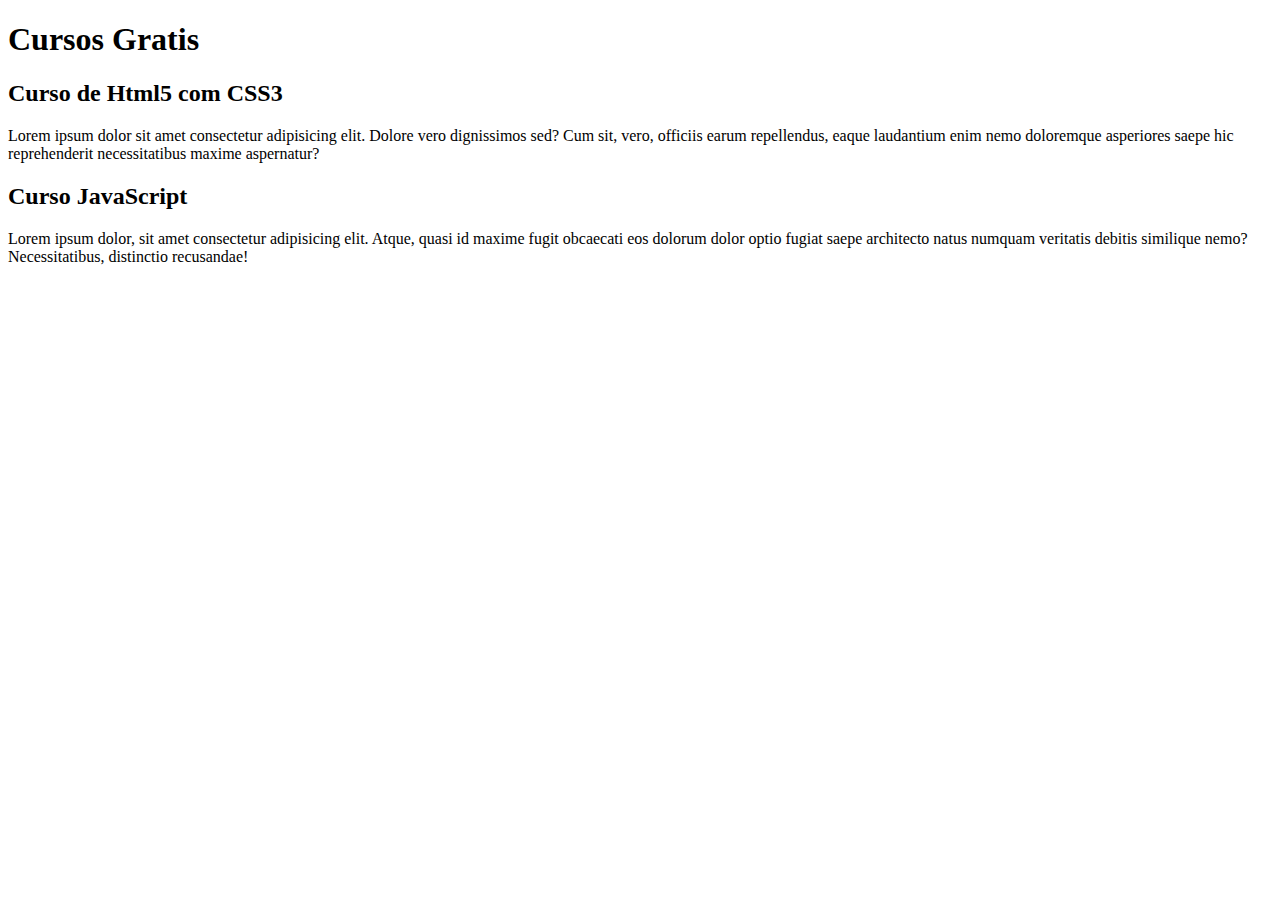
==== Index.html @ 52b99951 "troquei o titulo" ====
<!DOCTYPE html>
<html lang="pt-br">
<head>
    <meta charset="UTF-8">
    <meta http-equiv="X-UA-Compatible" content="IE=edge">
    <meta name="viewport" content="width=device-width, initial-scale=1.0">
    <title>Site CursoVideo</title>
</head>
<body>
    <main>
        <header>
            <h1>Cursos Gratis</h1>
            <article>
                <h2> Curso de Html5 com CSS3</h2>
                <p>Lorem ipsum dolor sit amet consectetur adipisicing elit. Dolore vero dignissimos sed? Cum sit, vero, officiis earum repellendus, eaque laudantium enim nemo doloremque asperiores saepe hic reprehenderit necessitatibus maxime aspernatur?</p>
            </article>
            <article>
                <h2>Curso JavaScript</h2>
                <p>Lorem ipsum dolor, sit amet consectetur adipisicing elit. Atque, quasi id maxime fugit obcaecati eos dolorum dolor optio fugiat saepe architecto natus numquam veritatis debitis similique nemo? Necessitatibus, distinctio recusandae!</p>
            </article>
            
        </header>
    </main>
</body>
</html>
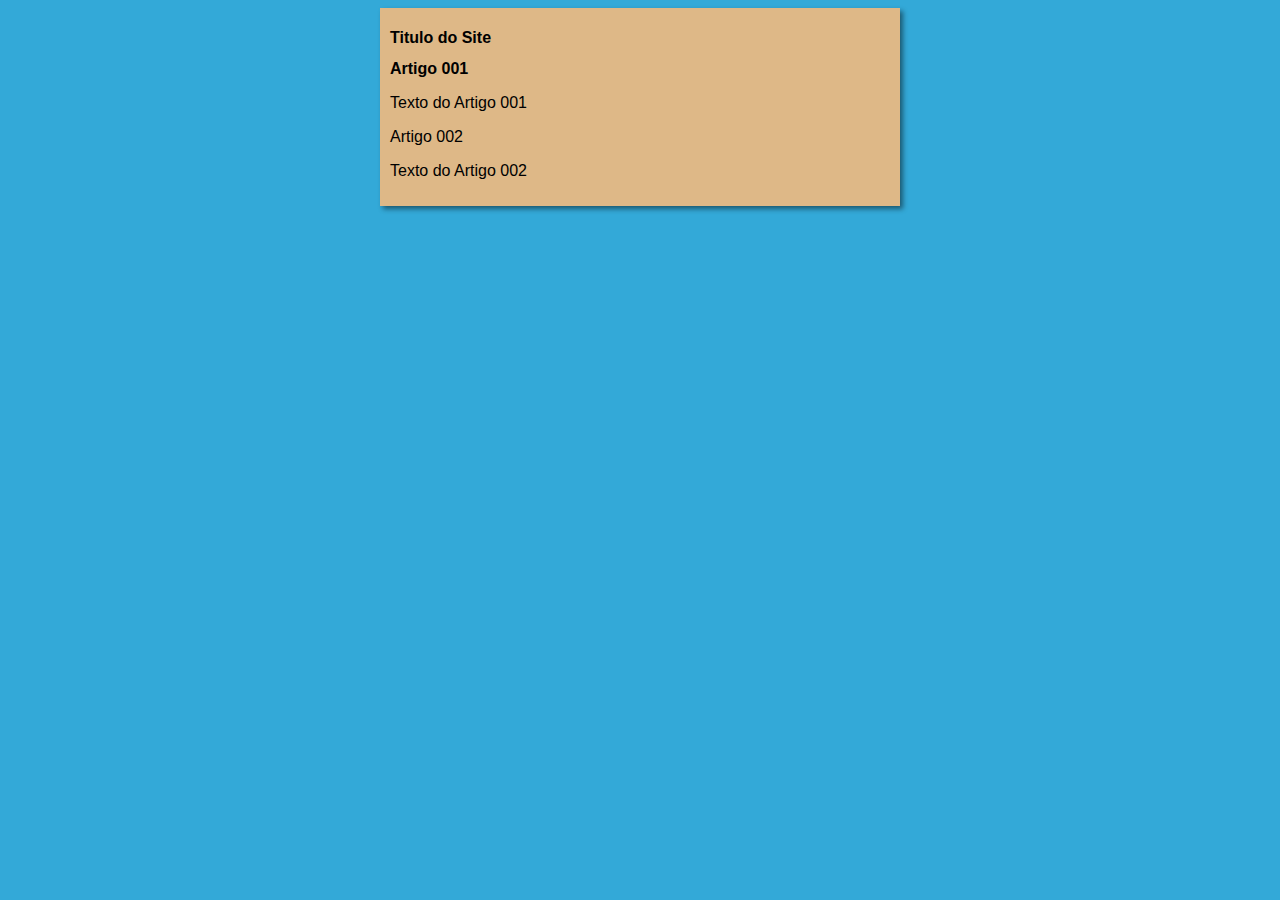
==== commit 46a368e5: "Titulo do site" ====
--- a/Index.html
+++ b/Index.html
@@ -4,19 +4,19 @@
     <meta charset="UTF-8">
     <meta http-equiv="X-UA-Compatible" content="IE=edge">
     <meta name="viewport" content="width=device-width, initial-scale=1.0">
-    <title>Site CursoVideo</title>
+    <title>Curso em Video</title>
+    <link rel="stylesheet" href="estilos/StyleIndex.css">
 </head>
 <body>
     <main>
         <header>
-            <h1>Cursos Gratis</h1>
+            <h1>Titulo do Site</h1>
             <article>
-                <h2> Curso de Html5 com CSS3</h2>
-                <p>Lorem ipsum dolor sit amet consectetur adipisicing elit. Dolore vero dignissimos sed? Cum sit, vero, officiis earum repellendus, eaque laudantium enim nemo doloremque asperiores saepe hic reprehenderit necessitatibus maxime aspernatur?</p>
+                <h2> Artigo 001</h2>
+                <p>Texto do Artigo 001</p>
             </article>
-            <article>
-                <h2>Curso JavaScript</h2>
-                <p>Lorem ipsum dolor, sit amet consectetur adipisicing elit. Atque, quasi id maxime fugit obcaecati eos dolorum dolor optio fugiat saepe architecto natus numquam veritatis debitis similique nemo? Necessitatibus, distinctio recusandae!</p>
+            <article>Artigo 002
+                <p>Texto do Artigo 002</p>
             </article>
             
         </header>
--- a/estilos/StyleIndex.css
+++ b/estilos/StyleIndex.css
@@ -0,0 +1,14 @@
+* {
+    font-family: Arial, Helvetica, sans-serif;
+    font-size: 16px;
+}
+body {
+    background-color: rgb(51, 169, 216);
+}
+main {
+    background-color: burlywood;
+    width: 500px;
+    margin: auto;
+    padding: 10px;
+    box-shadow: 3px 3px 5px rgba(0, 0, 0, 0.473);
+}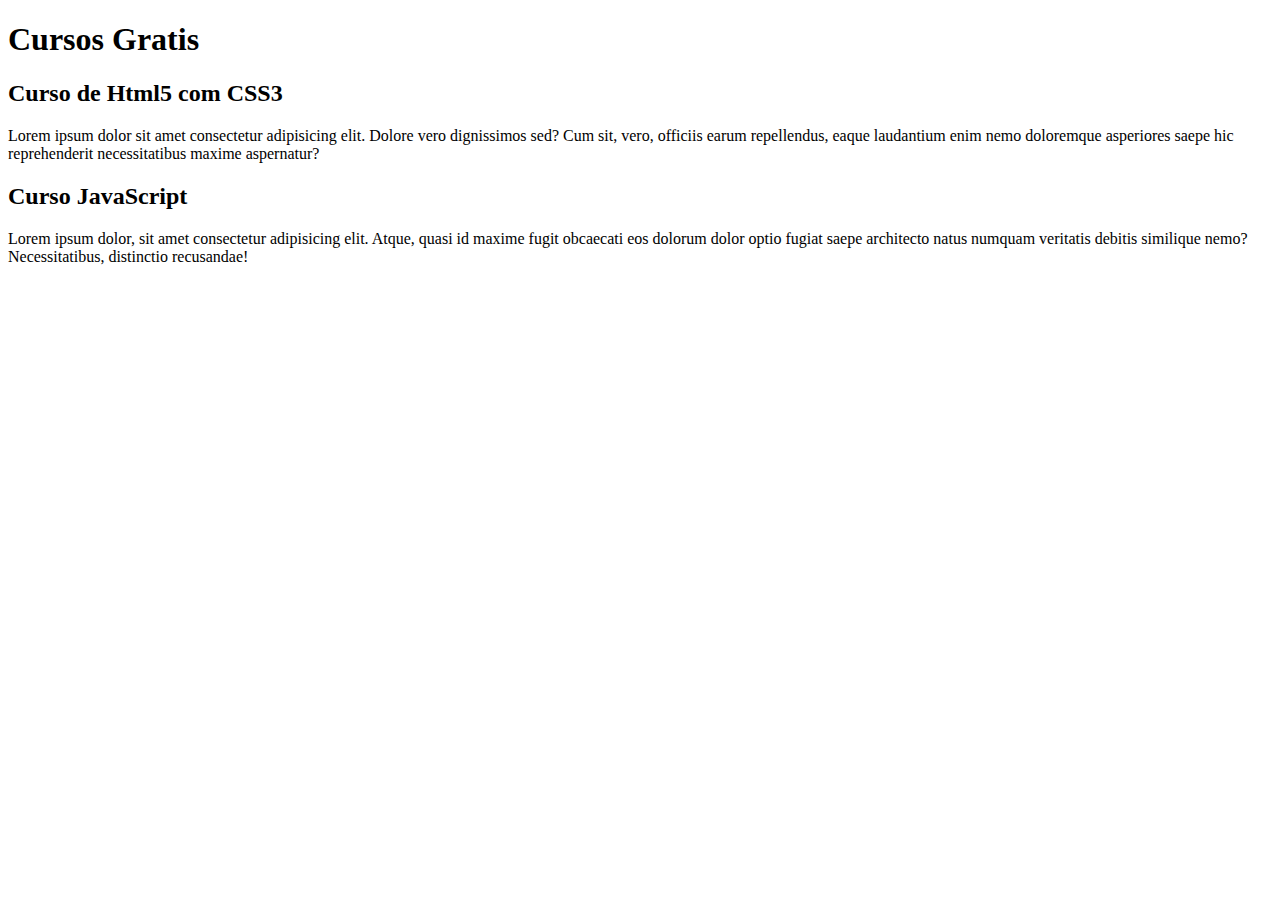
==== commit b89822a8: "Squashed commit of the following:" ====
--- a/Index.html
+++ b/Index.html
@@ -4,19 +4,19 @@
     <meta charset="UTF-8">
     <meta http-equiv="X-UA-Compatible" content="IE=edge">
     <meta name="viewport" content="width=device-width, initial-scale=1.0">
-    <title>Curso em Video</title>
-    <link rel="stylesheet" href="estilos/StyleIndex.css">
+    <title>Site CursoVideo</title>
 </head>
 <body>
     <main>
         <header>
-            <h1>Titulo do Site</h1>
+            <h1>Cursos Gratis</h1>
             <article>
-                <h2> Artigo 001</h2>
-                <p>Texto do Artigo 001</p>
+                <h2> Curso de Html5 com CSS3</h2>
+                <p>Lorem ipsum dolor sit amet consectetur adipisicing elit. Dolore vero dignissimos sed? Cum sit, vero, officiis earum repellendus, eaque laudantium enim nemo doloremque asperiores saepe hic reprehenderit necessitatibus maxime aspernatur?</p>
             </article>
-            <article>Artigo 002
-                <p>Texto do Artigo 002</p>
+            <article>
+                <h2>Curso JavaScript</h2>
+                <p>Lorem ipsum dolor, sit amet consectetur adipisicing elit. Atque, quasi id maxime fugit obcaecati eos dolorum dolor optio fugiat saepe architecto natus numquam veritatis debitis similique nemo? Necessitatibus, distinctio recusandae!</p>
             </article>
             
         </header>
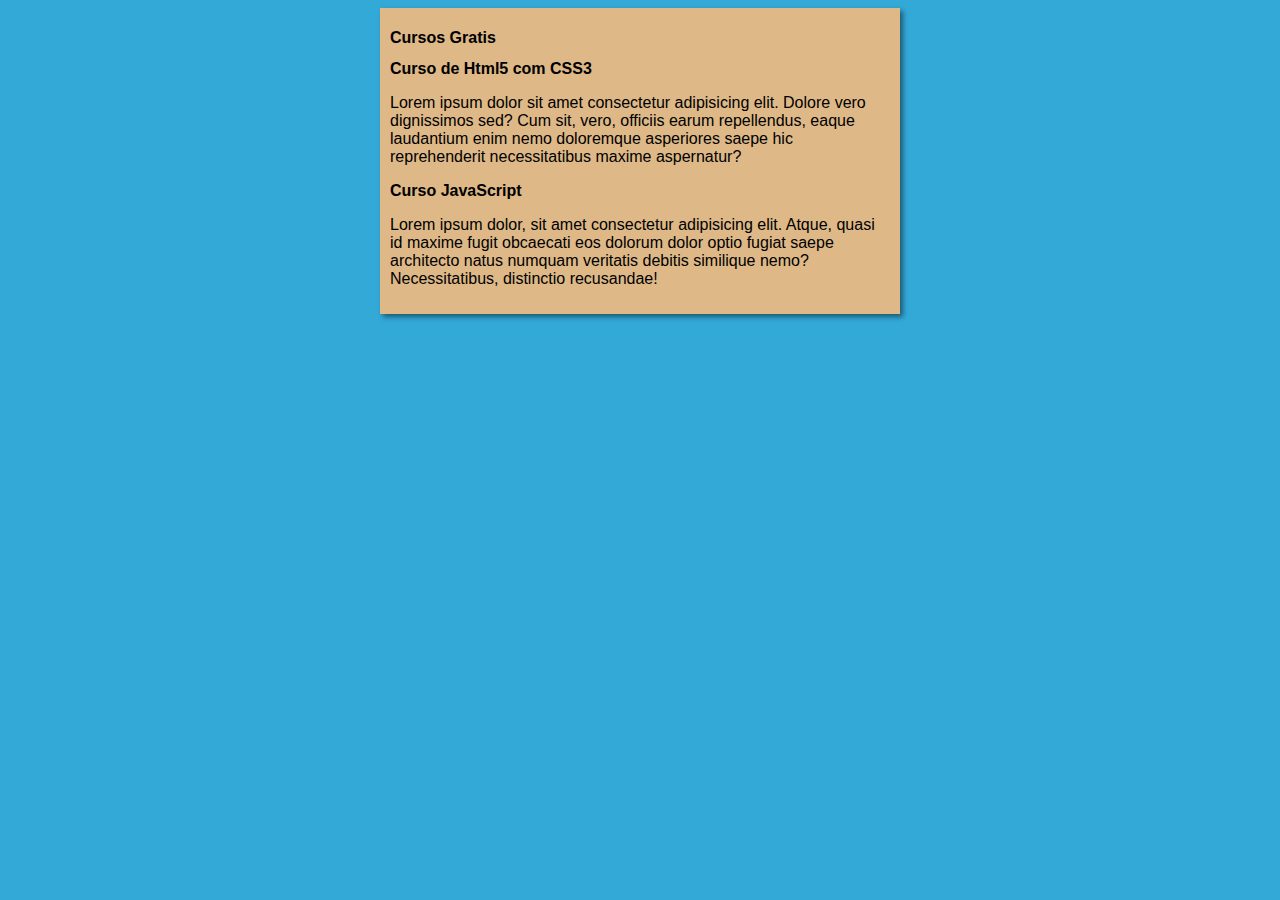
==== commit d5d31b2f: "Merge branch 'Conteudo' into Design" ====
--- a/Index.html
+++ b/Index.html
@@ -4,7 +4,8 @@
     <meta charset="UTF-8">
     <meta http-equiv="X-UA-Compatible" content="IE=edge">
     <meta name="viewport" content="width=device-width, initial-scale=1.0">
-    <title>Site CursoVideo</title>
+    <title>Curso em Video</title>
+    <link rel="stylesheet" href="estilos/StyleIndex.css">
 </head>
 <body>
     <main>
--- a/estilos/StyleIndex.css
+++ b/estilos/StyleIndex.css
@@ -0,0 +1,14 @@
+* {
+    font-family: Arial, Helvetica, sans-serif;
+    font-size: 16px;
+}
+body {
+    background-color: rgb(51, 169, 216);
+}
+main {
+    background-color: burlywood;
+    width: 500px;
+    margin: auto;
+    padding: 10px;
+    box-shadow: 3px 3px 5px rgba(0, 0, 0, 0.473);
+}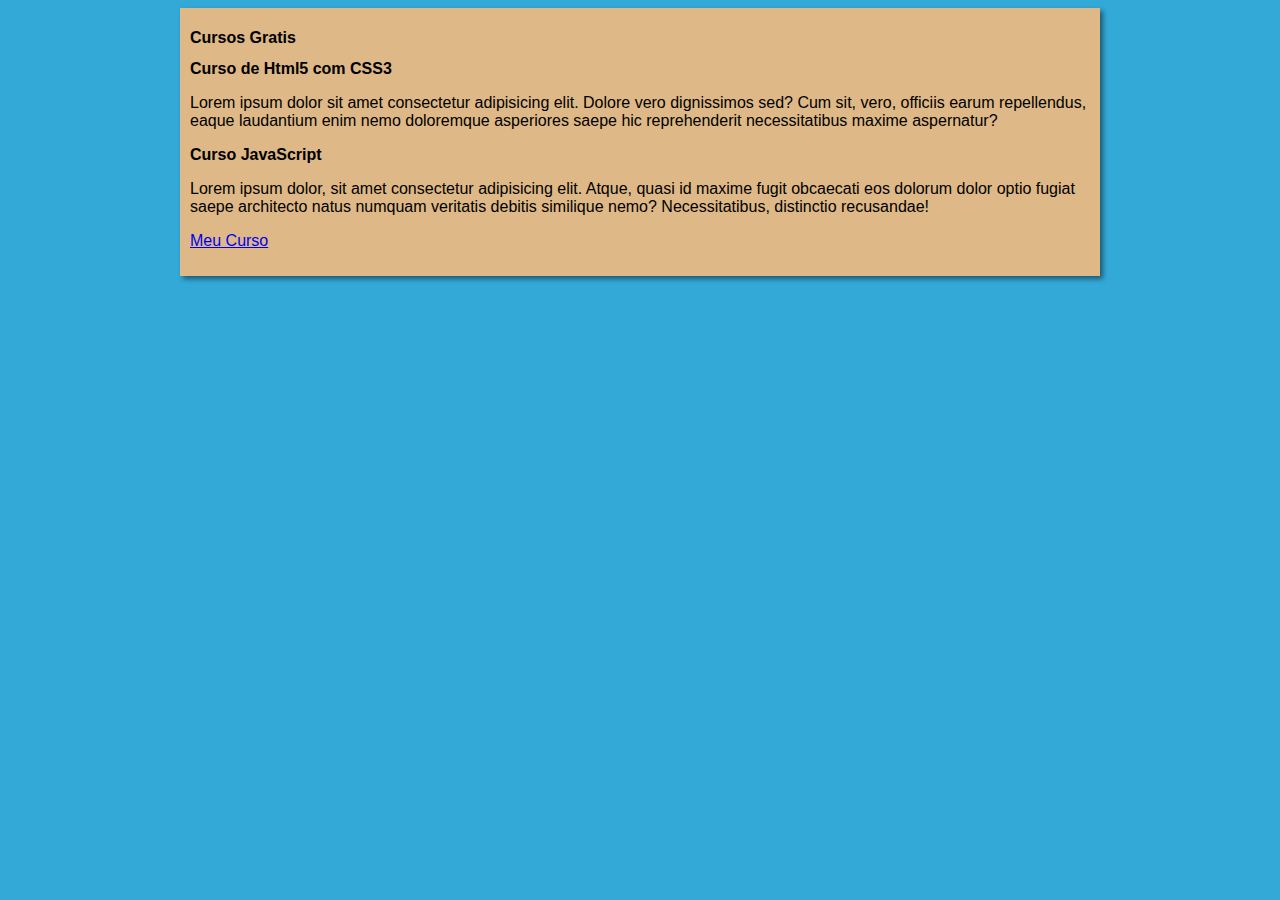
==== commit 40ba1560: "aprendendo" ====
--- a/Index.html
+++ b/Index.html
@@ -18,6 +18,8 @@
             <article>
                 <h2>Curso JavaScript</h2>
                 <p>Lorem ipsum dolor, sit amet consectetur adipisicing elit. Atque, quasi id maxime fugit obcaecati eos dolorum dolor optio fugiat saepe architecto natus numquam veritatis debitis similique nemo? Necessitatibus, distinctio recusandae!</p>
+                <P><a href="documentos/meucurso.html"> Meu Curso 
+               
             </article>
             
         </header>
--- a/estilos/StyleIndex.css
+++ b/estilos/StyleIndex.css
@@ -7,7 +7,7 @@
 }
 main {
     background-color: burlywood;
-    width: 500px;
+    width: 900px;
     margin: auto;
     padding: 10px;
     box-shadow: 3px 3px 5px rgba(0, 0, 0, 0.473);
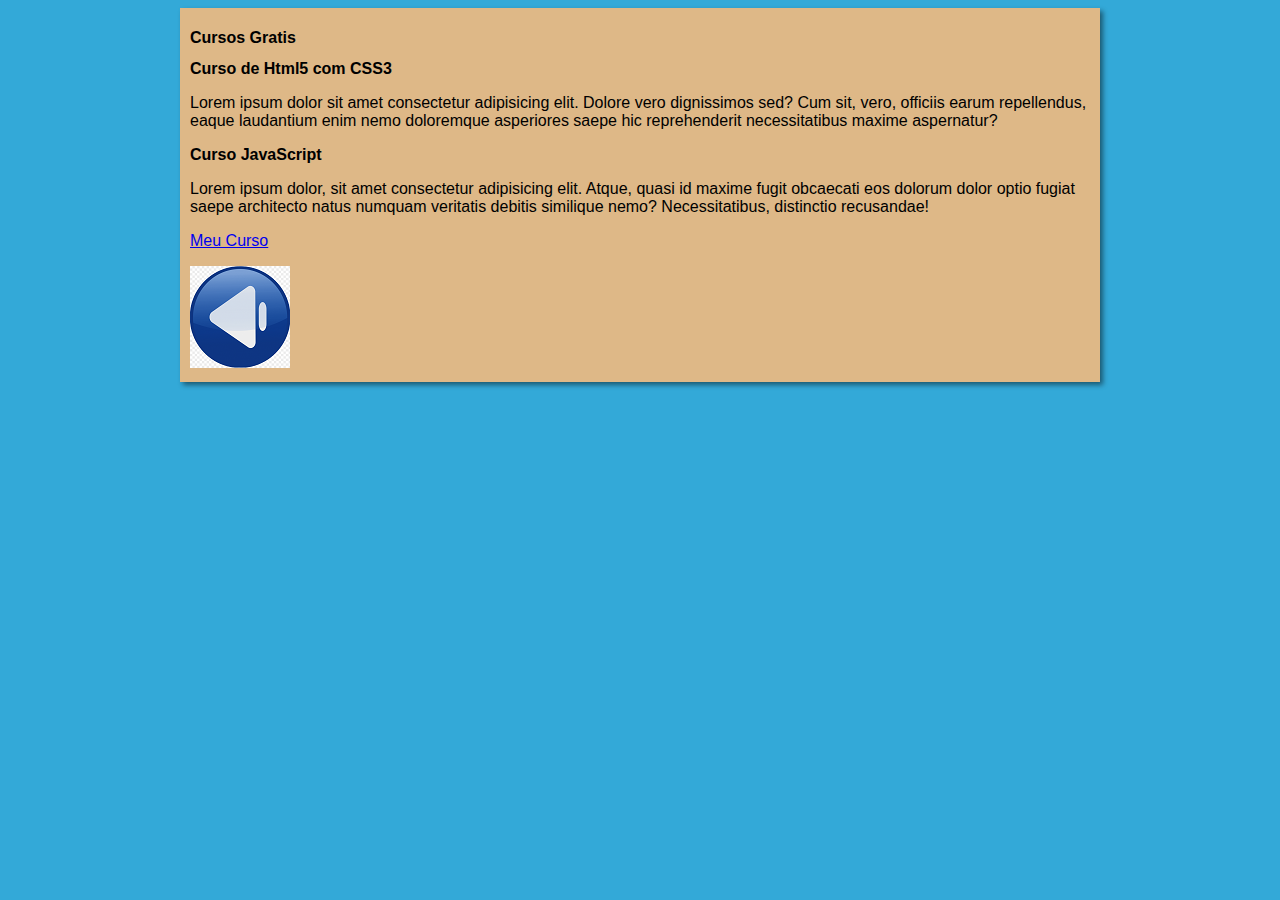
==== commit f6314a4e: "aprendendo um pouco mais" ====
--- a/Index.html
+++ b/Index.html
@@ -18,10 +18,9 @@
             <article>
                 <h2>Curso JavaScript</h2>
                 <p>Lorem ipsum dolor, sit amet consectetur adipisicing elit. Atque, quasi id maxime fugit obcaecati eos dolorum dolor optio fugiat saepe architecto natus numquam veritatis debitis similique nemo? Necessitatibus, distinctio recusandae!</p>
-                <P><a href="documentos/meucurso.html"> Meu Curso 
-               
+                <P><a href="documentos/meucurso.html"> Meu Curso    
             </article>
-            
+            <a href="Index.html"><img src="imagem/voltar.png" alt=""></a>
         </header>
     </main>
 </body>
